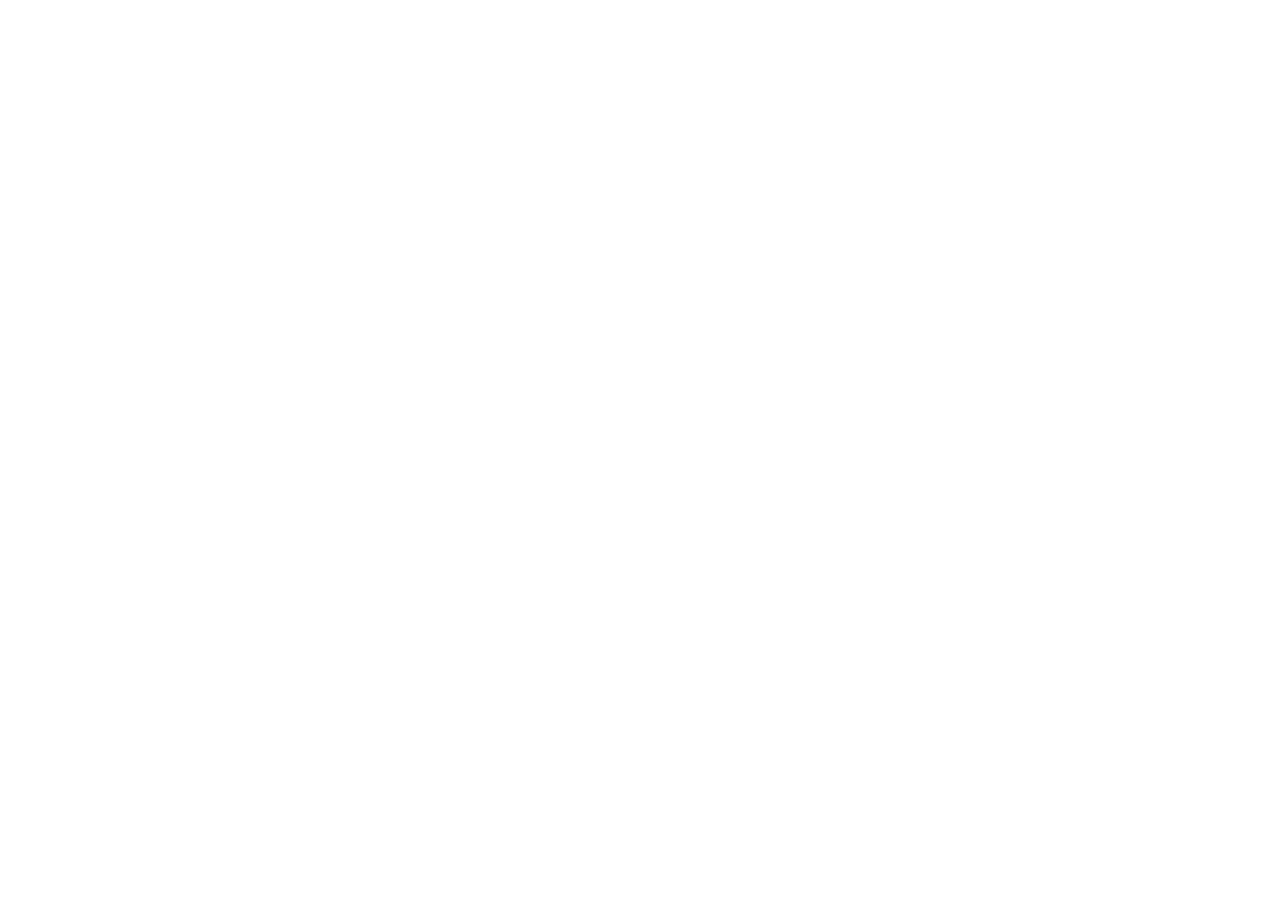
==== JavaScript_Basics/index.html @ d2f6ae66 "inital commit" ====
<!DOCTYPE html>
<html>
    <head>
        <meta charset="UTF-8">
        <title>Page Title</title>
    </head>
    <body>
        <script>
            function fizzBuzz(num) {
                for (let i= 0; i < num; i++)
            }

        </script>
    </body>
</html>
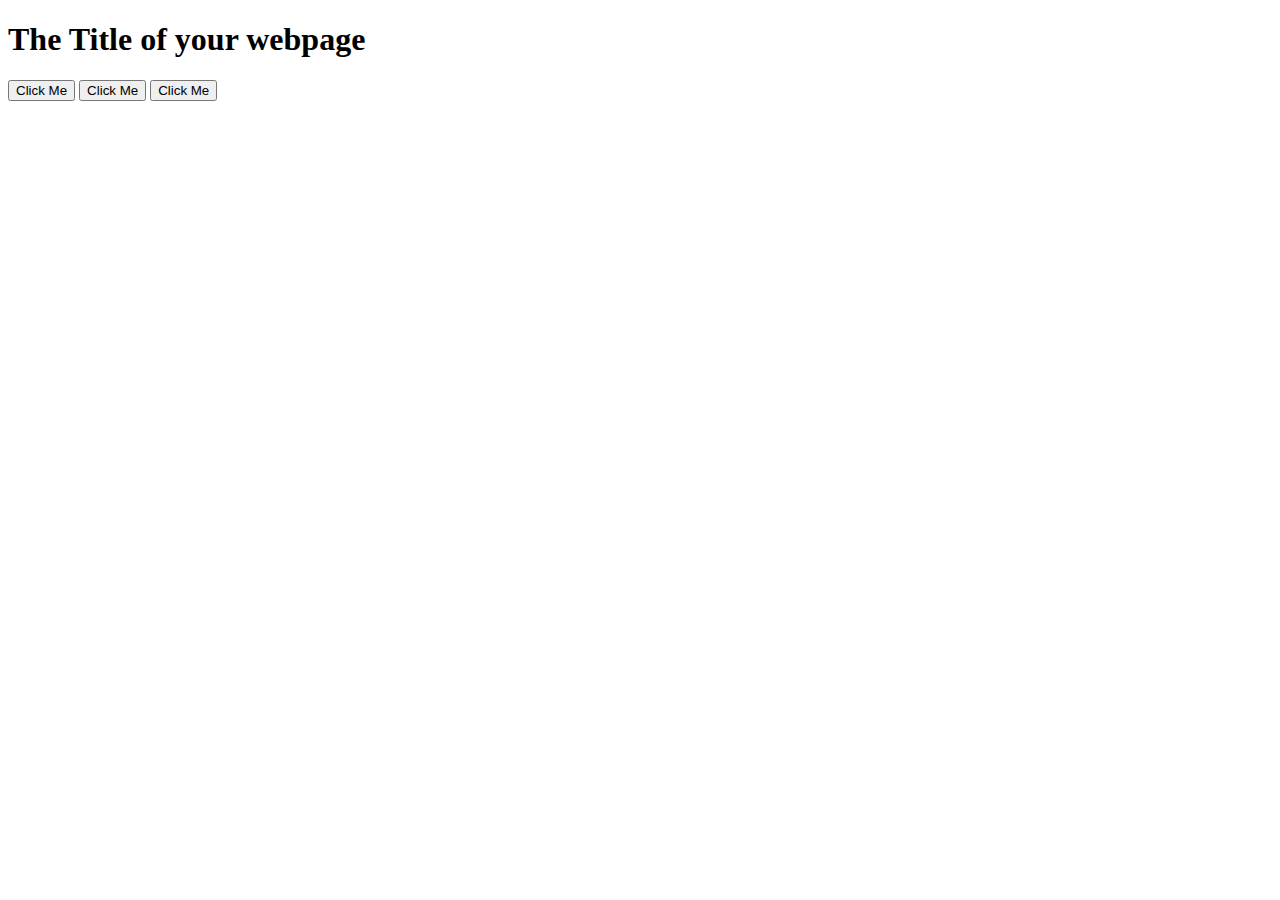
==== commit e0ce1fa1: "file cleanup" ====
--- a/JavaScript_Basics/index.html
+++ b/JavaScript_Basics/index.html
@@ -2,14 +2,17 @@
 <html>
     <head>
         <meta charset="UTF-8">
+        <script src="dom_manipulation.js" defer></script>
         <title>Page Title</title>
     </head>
     <body>
-        <script>
-            function fizzBuzz(num) {
-                for (let i= 0; i < num; i++)
-            }
-
-        </script>
+      <h1>
+        The Title of your webpage
+      </h1>
+      <div id = "container">
+      </div>
+      <button id ="1">Click Me</button>
+      <button id ="2">Click Me</button>
+      <button id ="3">Click Me</button>
     </body>
 </html>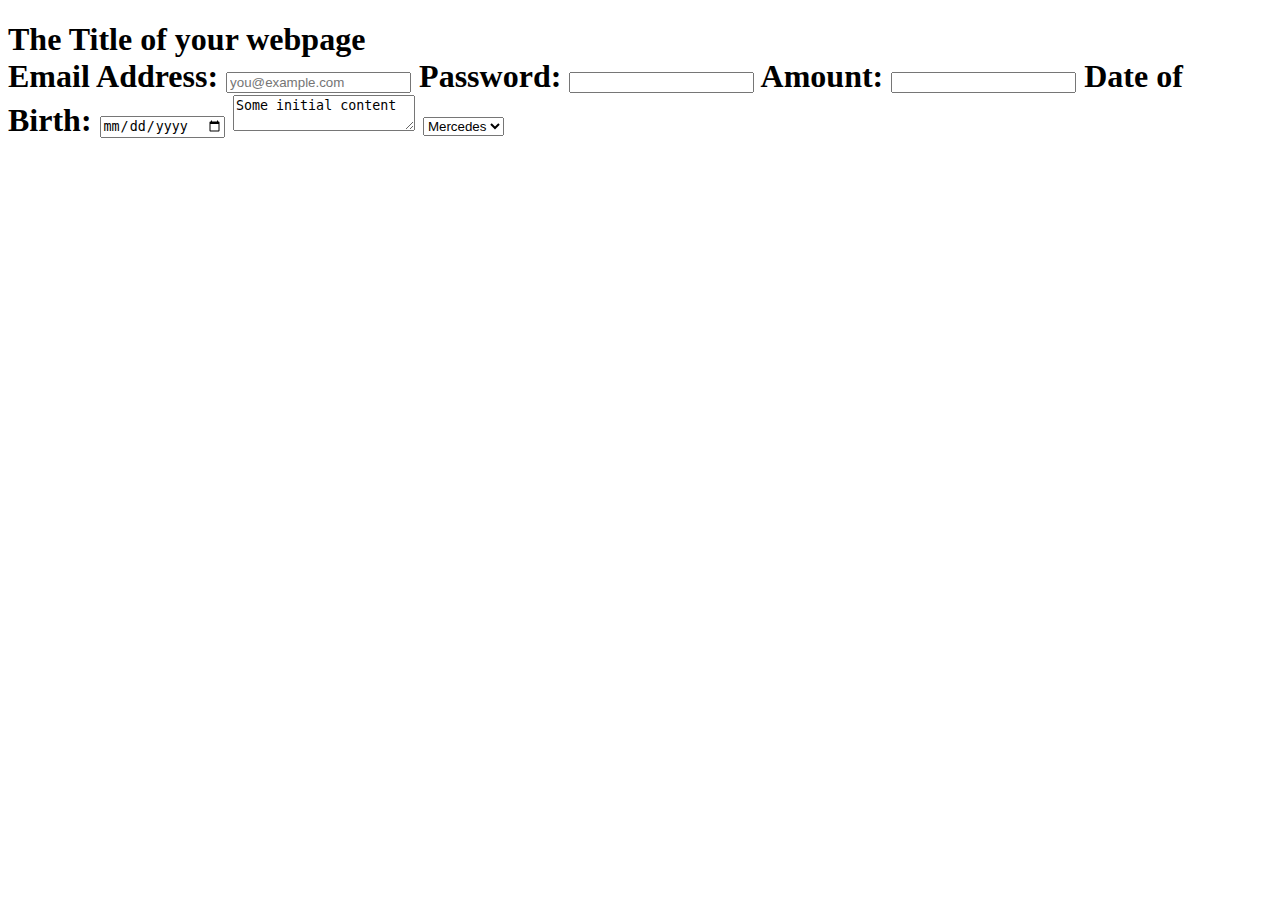
==== commit cd8fcdf9: "changes to test file" ====
--- a/JavaScript_Basics/index.html
+++ b/JavaScript_Basics/index.html
@@ -8,11 +8,23 @@
     <body>
       <h1>
         The Title of your webpage
-      </h1>
-      <div id = "container">
-      </div>
-      <button id ="1">Click Me</button>
-      <button id ="2">Click Me</button>
-      <button id ="3">Click Me</button>
-    </body>
+      <form>
+        <label for="user_email">Email Address:</label>
+        <input type="email" id="user_email" name="email" placeholder="you@example.com">
+        <label for="user_password">Password:</label>
+        <input type="password" id="user_password" name="password">
+        <label for="amount">Amount:</label>
+        <input type="number" id="amount" name="amount">
+        <label for="dob">Date of Birth:</label>
+        <input type="date" id="dob" name="dob">
+        <textarea>Some initial content</textarea>
+        <select name="Car">
+          <option value="mercedes">Mercedes</option>
+          <option value="tesla">Tesla</option>
+          <option value="volvo">Volvo</option>
+          <option value="bmw">BMW</option>
+          <option value="mini">Mini</option>
+          <option value="ford">Ford</option>
+        </select>
+      </form>
 </html>